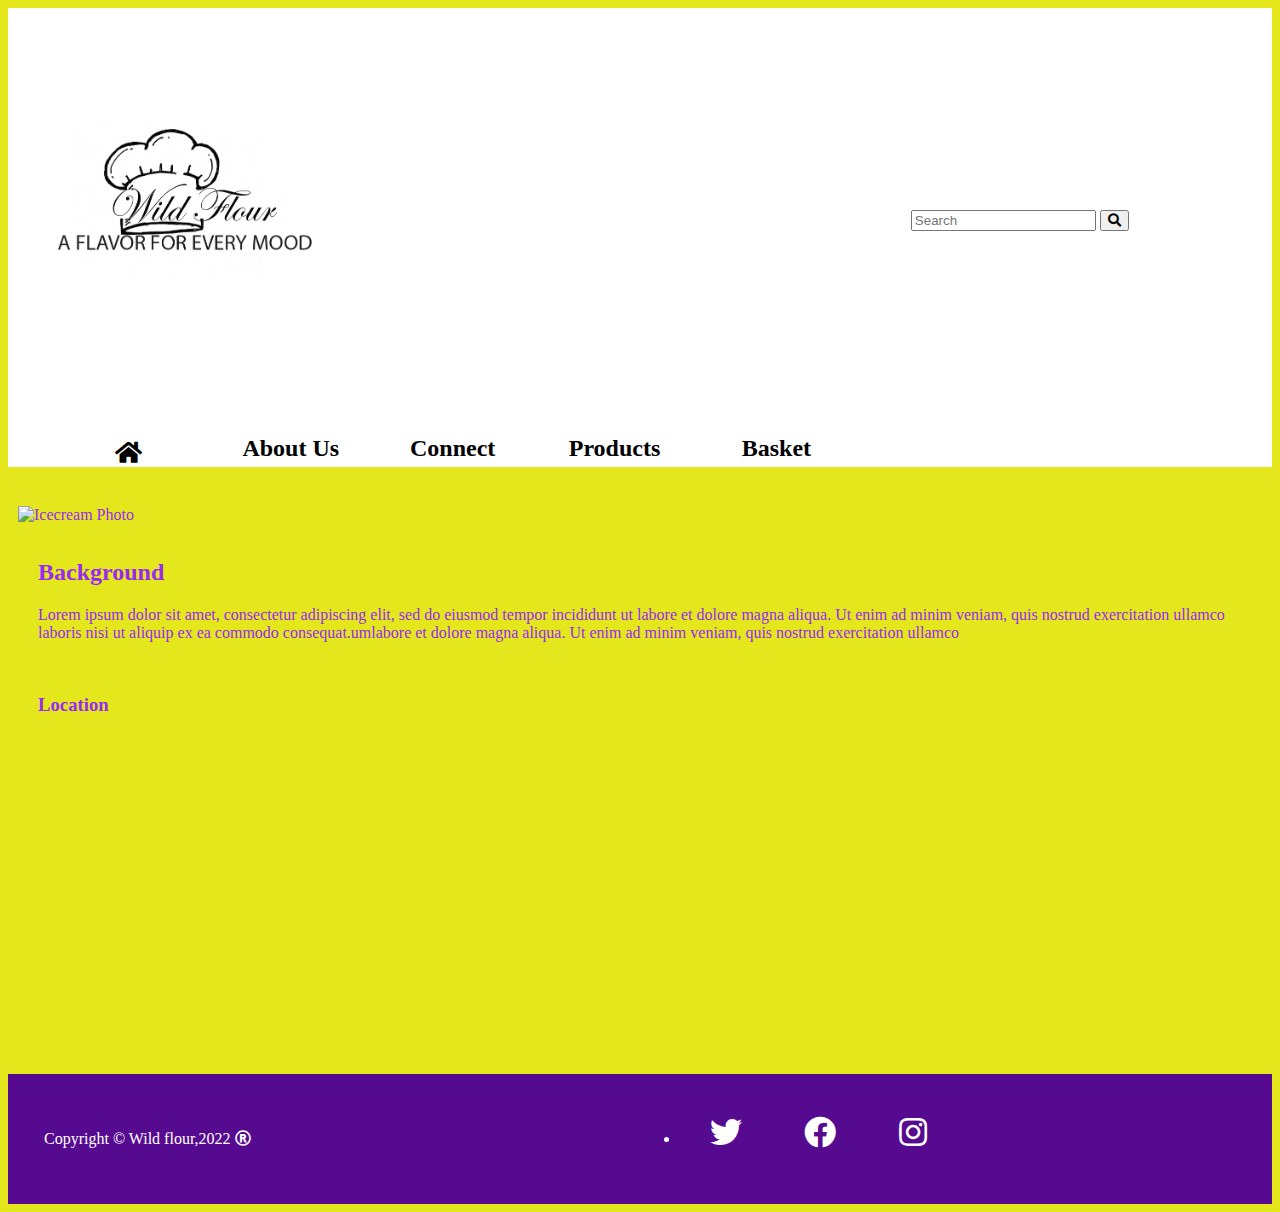
==== index.html @ 69a45a66 "change made in code" ====
<!DOCTYPE html>
<html lang="en">

<head>
    <meta charset="UTF-8">
    <meta http-equiv="X-UA-Compatible" content="IE=edge">
    <meta name="viewport" content="width=device-width, initial-scale=1.0">
    <link rel="stylesheet" href="https://cdnjs.cloudflare.com/ajax/libs/font-awesome/5.15.3/css/all.min.css">
    <link rel="stylesheet" href="css/styles.css">
    <title>Frozen Summer Ice Cream</title>
</head>
<!-- adding header to page  -->
<body class="main-container">
    <header div class="header">
        <div class="header-top">
            <img class="logo" src="./images/logo.svg" alt="logo"><!-- adding image-->
        
            <form class="search-box" action="get">
                <label for="search.box" class="search"></label>
                <input type="search" id="search.box" placeholder="Search" name="search">
                <button type="submit"><i class='fas fa-search'></i></button>
            </form>
        </div>
        <nav class="main-nav"><!-- navigation -->
            <ul class="nav-list">
                <li>
                    <a class="nav1" href="index.html"><i class='fas fa-home'></i></a>
                    <a class="nav2" href="about.html">About Us</a>
                    <a class="nav3" href="contacts.html">Connect</a>

                    <a class="nav4" href="#">Products</a>
                    <a class="nav5" href="#">Basket</a>
                   
                </li>
            </ul>
        </nav>
    </header>
    <main><!-- main content-->
        <div class="homecontent">
            <img srcset="
            images/IMG_9897-320_x_320.jpg,
            images/IMG_9897-640_x_640.jpg 640w,
            images/IMG_9897-1024_x_640.jpg 1024w" 
            sizes="(max-width:320px) 320px,
            (max-width:640px) 640px,
            (max-width:1024px) 1024px" src="/images/IMG_9897.JPG" alt="Icecream Photo" class="main-image"><!-- adding image and image properties -->
            <div class="main-text">
                <h2>Background</h2>
                <p class="background">
                    Lorem ipsum dolor sit amet, consectetur adipiscing elit, sed do 
                    eiusmod tempor incididunt ut labore et dolore magna aliqua. Ut 
                    enim ad minim veniam, quis nostrud exercitation ullamco laboris 
                    nisi ut aliquip ex ea commodo consequat.umlabore et dolore magna aliqua. Ut 
                    enim ad minim veniam, quis nostrud exercitation ullamco
                </p><br>
                    <div class="location">
                        <h3>Location</h3><!-- adding location-->
                        <iframe class="location-map"
                            src="https://www.google.com/maps/embed?pb=!1m18!1m12!1m3!1d5607.915258700109!2d-75.75914377487096!3d45.34966756639891!2m3!1f0!2f0!3f0!3m2!1i1024!2i768!4f13.1!3m3!1m2!1s0x4cce071f18a534f7%3A0xe1f667c04b98a634!2sAlgonquin%20Commons%20Theatre!5e0!3m2!1sen!2sca!4v1628130510312!5m2!1sen!2sca"
                            width="600" height="330" style="border:0;" allowfullscreen="" loading="lazy"></iframe>
                    </div>
                    
                    </div>
                </div>
            </div>
        </div>
    </main>
    <!-- adding site footer  -->
    <footer class="site-footer">
        <div class="copyright">
            <p class="copyright">Copyright &copy; Wild flour,2022 <i class='far fa-registered'></i></p>
        </div>
        <div class="footernav">
            <ul> 
                <li>
                    <a href="https://twitter.com/?lang=en"><i class='fab fa-twitter'></i></a>
                    <a href="https://www.facebook.com/"><i class='fab fa-facebook'></i></a>
                    <a href="https://www.instagram.com/"><i class='fab fa-instagram'></i></a>
                </li>
            </ul>
        </div>
    </footer>
</body>

</html>
---- css/styles.css ----
html {
	color: #982af1;
	background-color: #e4e71c;
}
/*adding background color to header*/
.header{
	background-color: #ffffff;

}
img {
	width: 100%;
	margin: 10px auto;

}
/*hover color change*/
a,
a:link,
a:visited {
	color: inherit;
}
a:hover,
a:focus {
	color: #ff0a0a;
}
/*logo design*/
.logo {
	grid-area: logo;
	width: auto;
	max-width: 100%;
	height: auto;
	margin: -8px auto -25px auto;
	padding: 50px;
}


.search-box {
	display: none;
}

.main-image {
	max-width: 100%;
}
.main-nav{
	color: #000000;
}

/* styling nav bar  */

.main-nav a {
	text-decoration: none;
	padding: 10px 20px 20px 20px;
}

.main-nav {

	align-items: center;
	font-size: 1.5rem;
	font-weight: bold;
	line-height: 1rem;
	width: 80%;
}

.nav-list a {
	margin: 3px 8px;
	display: block;
	text-align: center;
	align-items: center;
	padding: 0;
}

/* styling footer  */
footer{
	background-color:#560a90;
	padding:16px;
	margin-top: 20px;
	text-decoration: none;
	
  }
  
  .footer a{
	color: #ffffff;
	
  }
  .footer-a{
	margin-left: 40%;
  }
  

.site-footer {
	color: #ffffff;
}

.copyright,
.footer-nav {
	
	border-radius: 7px;
	padding: 20px 5px;
	margin: 10px auto;
	text-align: center;
}

/* styling social media icons  */
.fab {
	padding: 10px;
	margin: 5px 10px;
	font-size: 2rem;
	width: 30px;
	text-align: center;
	text-decoration: none;
}




/*adding animations*/
@keyframes wink {
	50% {
		transform: scale(1.2, 0.7);
	}
}

.logo {
	animation-name: wink;
	animation-duration: 1200ms;
	animation-delay: 0.5s;
	animation-iteration-count: 3;
}




	/* styling contacts page */
	.contacts {
		width: 100%;
		margin: 15px;
		padding: 10px;
	}

	.contact-form {

		margin: 1rem 0;
		font-size: 1rem;
		max-width: 100%;
	}
	/*forms*/
	#email,
	#fullname,
	#message {
		width: 100%;
		background: #CCCCFF;
	}

	.contact-btn {
		background: #000000;
		color: #ffffff;
	}


/**
	 styling desktop version
*/

@media screen and (min-width: 760px) {

	.fab {
		padding: 5px;
	}
/*header items formatting*/
	.header-top {
		display: grid;
		grid-template-columns: repeat(7, 1fr);
		grid-template-rows: repeat(2, 1fr);
		grid-template-areas:
			"logo logo title title title nav nav"
			"logo logo title title title search search"
		;
	}


	.logo {
		height: auto;
	}
/*search box formatting*/
	.search-box {
		display: contents;
		display: inline-block;
		grid-area: search;
		width: auto;
		max-width: 100%;
	}
/*navigation displaying in line*/
	.main-nav li {
		display: grid;
		grid-template-columns: repeat(6, 1fr);
		grid-template-rows: 1fr;
		grid-template-areas:
			"nav1 nav2 nav3 nav4 nav5 nav6"
		;
	}

	.nav1 {
		grid-area: nav1;
	}

	.nav2 {
		grid-area: nav2;
	}

	.nav3 {
		grid-area: nav3;
	}

	.nav4 {
		grid-area: nav4;
	}

	.nav5 {
		grid-area: nav5;
	}

	.nav6 {
		grid-area: nav6;
	}

	.main-content {
		max-height: 600px;
		margin-bottom: 0;
		display: grid;
		grid-template-columns: repeat(2, 1fr);
		grid-template-rows: 1fr;
		grid-template-areas:
			"img text"
		;
	}

}
/*image formatting*/
	.main-image {
		grid-area: img;
		max-height: 100%;
		height: 550px;
		margin: 15px 10px;
	}

	.main-text {
		grid-area: text;
		margin: 15px 30px;
	}
/*formatting footer sites*/
	.site-footer {
		margin-top: -10px;
		display: grid;
		grid-template-columns: repeat(2, 1fr);
		grid-template-rows: repeat(1, 1fr);
		grid-template-areas:
			"copy nav"
		;
	}

	/* styling footer*/
	.copyright {
		grid-area: copy;
		text-align: left;
		width: 100%;
		margin-right: 20px;
		padding: 10px;
	}

	.fab {
		margin: 5px 25px;
	}
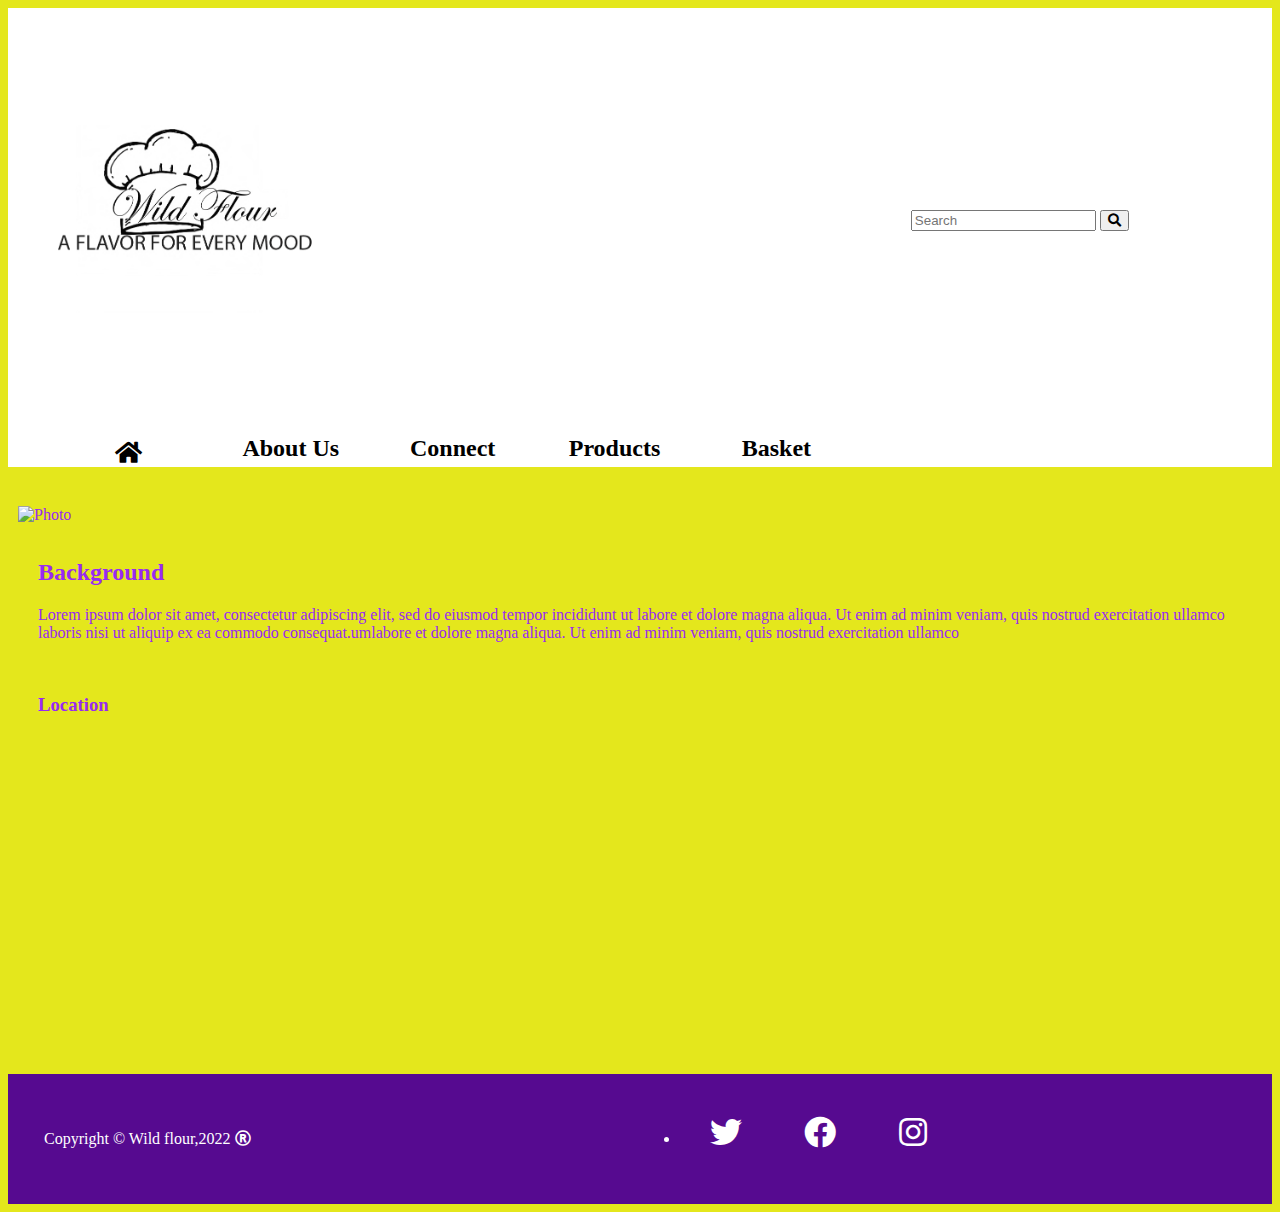
==== commit bead7851: "comments" ====
--- a/index.html
+++ b/index.html
@@ -7,7 +7,7 @@
     <meta name="viewport" content="width=device-width, initial-scale=1.0">
     <link rel="stylesheet" href="https://cdnjs.cloudflare.com/ajax/libs/font-awesome/5.15.3/css/all.min.css">
     <link rel="stylesheet" href="css/styles.css">
-    <title>Frozen Summer Ice Cream</title>
+    <title>Mid term</title>
 </head>
 <!-- adding header to page  -->
 <body class="main-container">
@@ -43,7 +43,7 @@
             images/IMG_9897-1024_x_640.jpg 1024w" 
             sizes="(max-width:320px) 320px,
             (max-width:640px) 640px,
-            (max-width:1024px) 1024px" src="/images/IMG_9897.JPG" alt="Icecream Photo" class="main-image"><!-- adding image and image properties -->
+            (max-width:1024px) 1024px" src="/images/IMG_9897.JPG" alt="Photo" class="main-image"><!-- adding image and image properties -->
             <div class="main-text">
                 <h2>Background</h2>
                 <p class="background">
@@ -82,4 +82,4 @@
     </footer>
 </body>
 
-</html>+</html>
